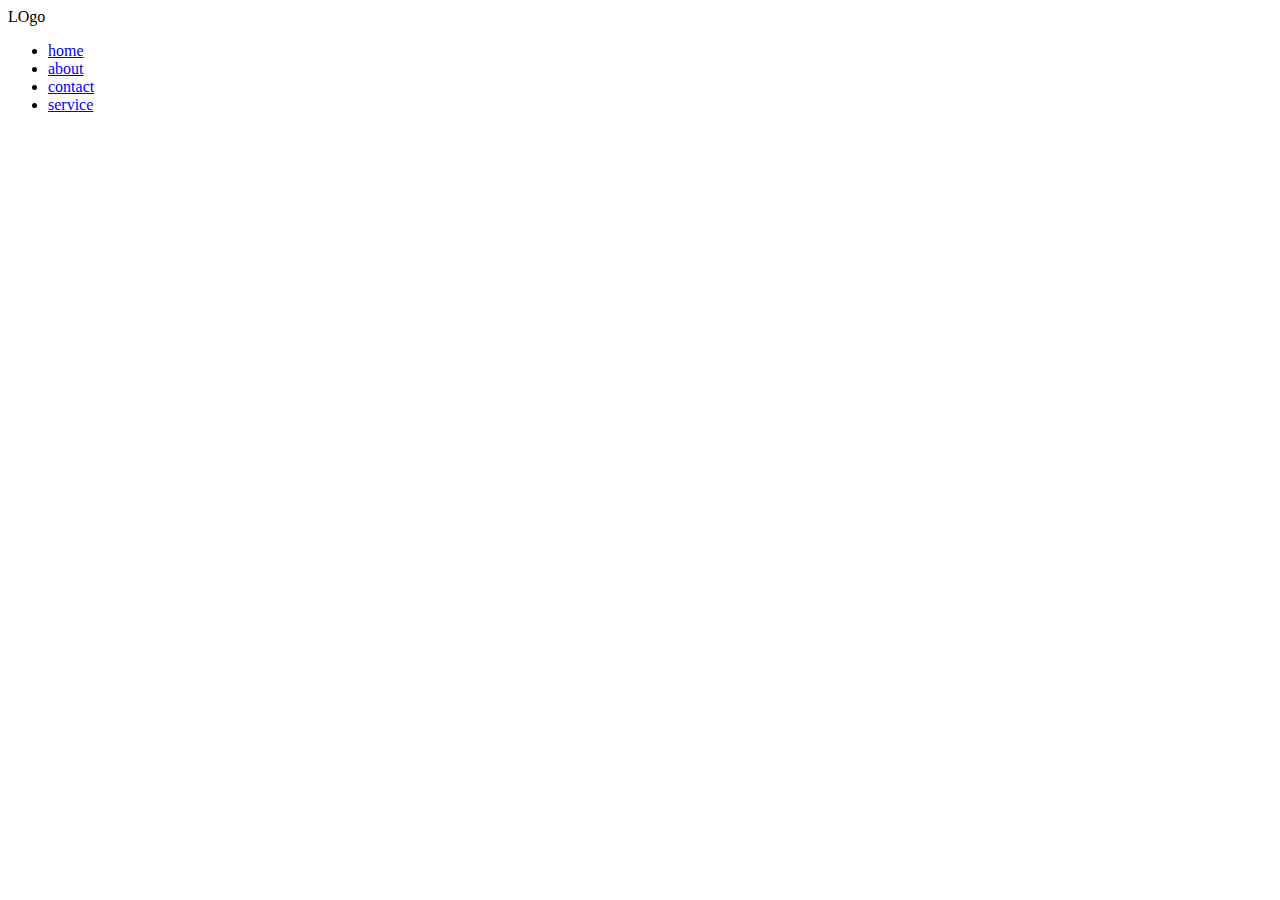
==== index.html @ 2bd0c589 "Add files via upload" ====
<!DOCTYPE html>
<html lang="en">
<head>
    <meta charset="UTF-8">
    <meta http-equiv="X-UA-Compatible" content="IE=edge">
    <meta name="viewport" content="width=device-width, initial-scale=1.0">
    <title>Document</title>
    <link rel="stylesheet" href="css/style.css">
</head>
<body>
    <div class="logo"> LOgo
        <div class="nav">
            <ul>
                <li><a href="#">home</a></li>
                <li><a href="#">about</a></li>
                <li><a href="#">contact</a></li>
                <li><a href="#">service</a></li>
            </ul>
        </div>
    </div>
</body>
</html>
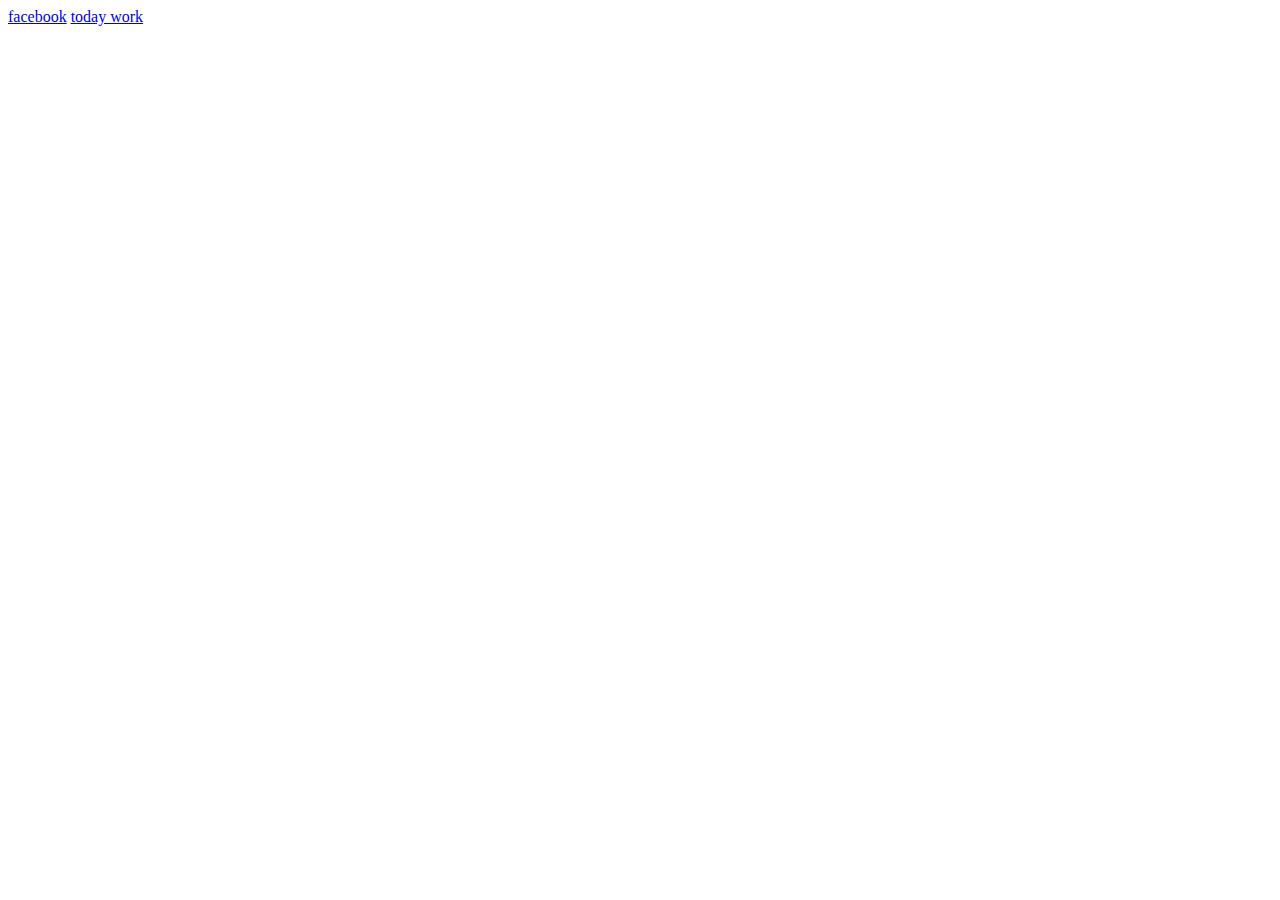
==== commit 17fff75d: "Add files via upload" ====
--- a/index.html
+++ b/index.html
@@ -1,3 +1,4 @@
+
 <!DOCTYPE html>
 <html lang="en">
 <head>
@@ -5,18 +6,9 @@
     <meta http-equiv="X-UA-Compatible" content="IE=edge">
     <meta name="viewport" content="width=device-width, initial-scale=1.0">
     <title>Document</title>
-    <link rel="stylesheet" href="css/style.css">
 </head>
 <body>
-    <div class="logo"> LOgo
-        <div class="nav">
-            <ul>
-                <li><a href="#">home</a></li>
-                <li><a href="#">about</a></li>
-                <li><a href="#">contact</a></li>
-                <li><a href="#">service</a></li>
-            </ul>
-        </div>
-    </div>
+    <a href="facebook.html"> facebook</a>
+    <a href="today.html"> today work</a>
 </body>
 </html>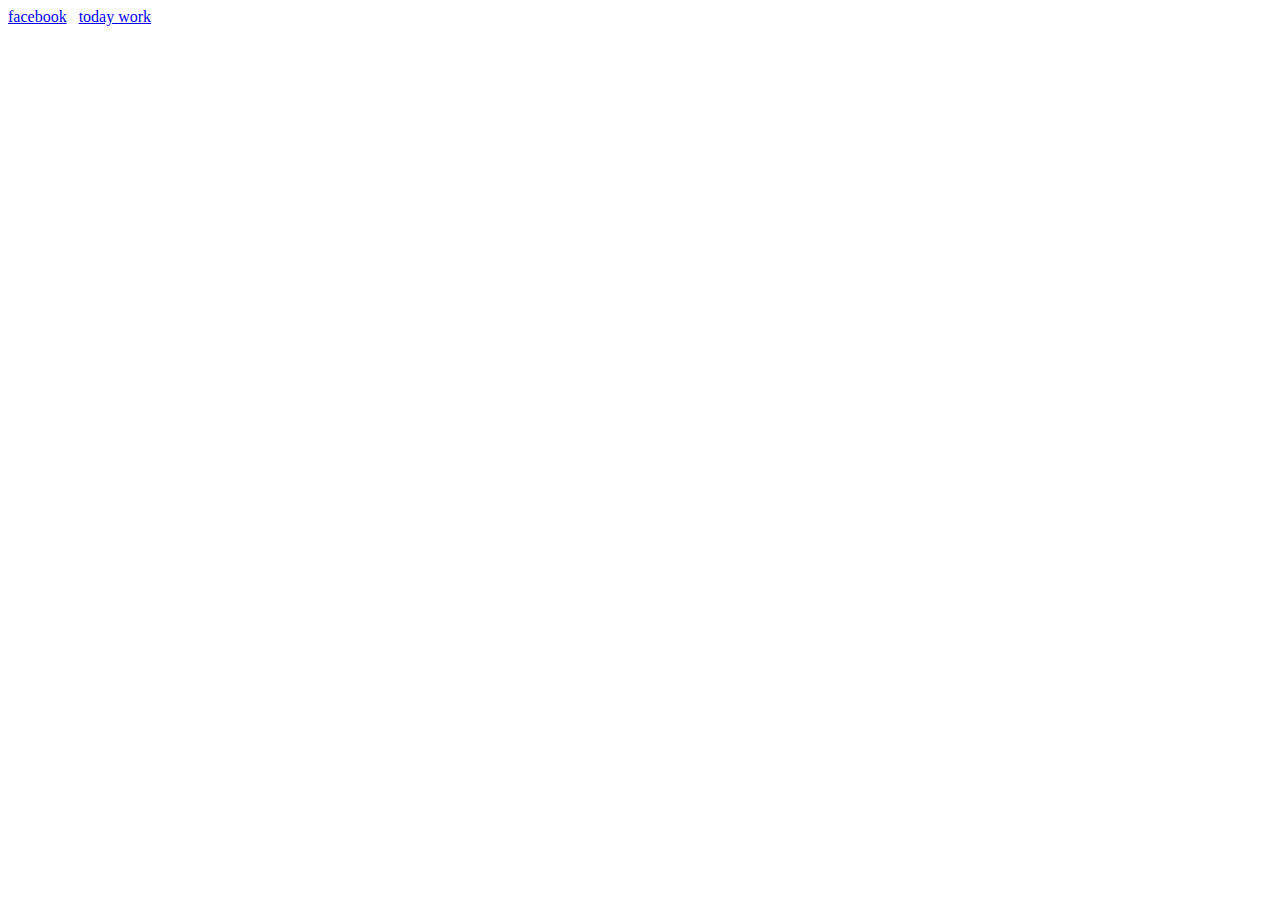
==== commit 3dbbe12f: "Update index.html" ====
--- a/index.html
+++ b/index.html
@@ -8,7 +8,7 @@
     <title>Document</title>
 </head>
 <body>
-    <a href="facebook.html"> facebook</a>
-    <a href="today.html"> today work</a>
+    <a href="facebook.html"> facebook</a> &nbsp
+    <a href="today.html"> today work</a> &nbsp
 </body>
-</html>+</html>
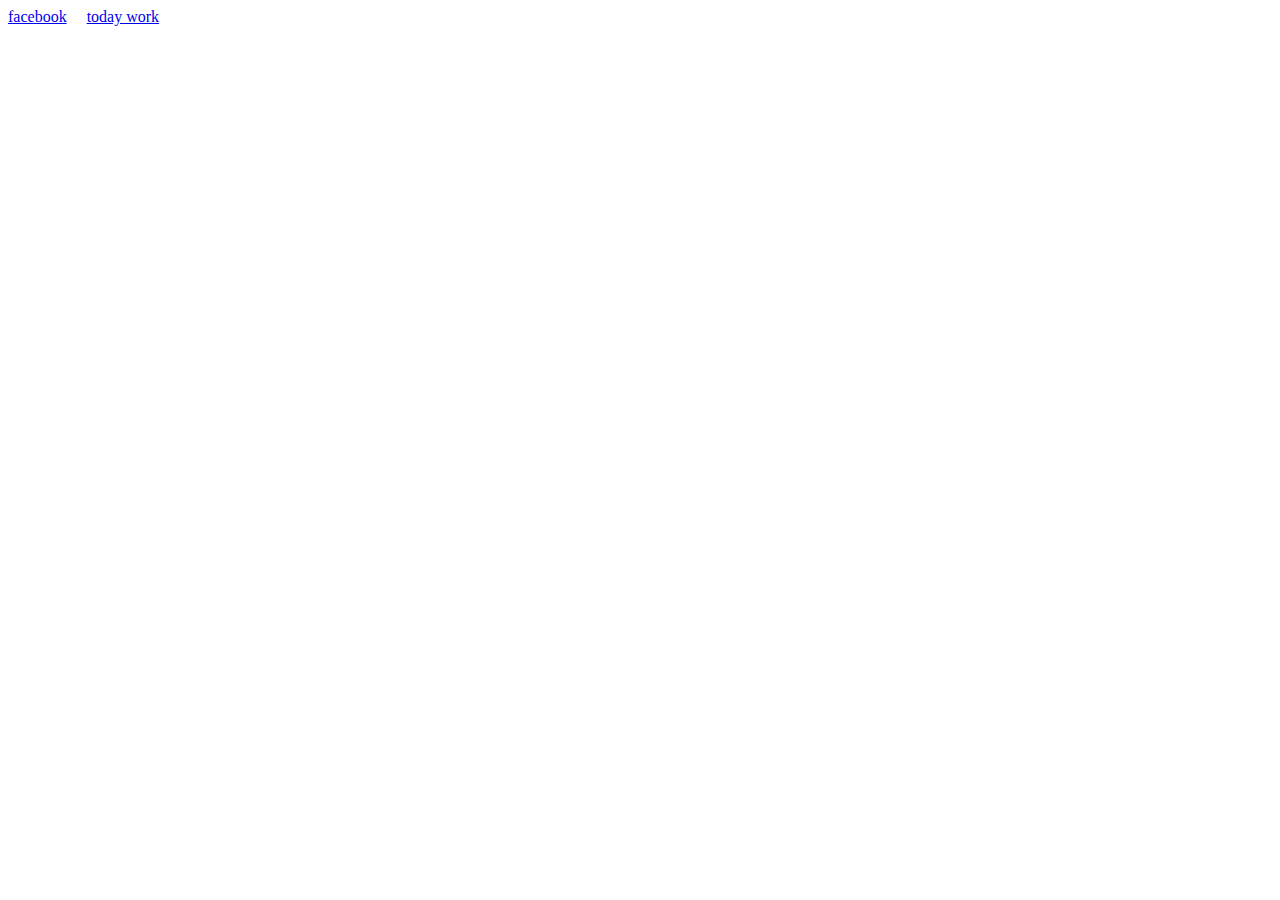
==== commit 1634e671: "Update index.html" ====
--- a/index.html
+++ b/index.html
@@ -8,7 +8,7 @@
     <title>Document</title>
 </head>
 <body>
-    <a href="facebook.html"> facebook</a> &nbsp
-    <a href="today.html"> today work</a> &nbsp
+    <a href="facebook.html"> facebook</a> &nbsp  &nbsp
+    <a href="today.html"> today work</a> &nbsp  &nbsp
 </body>
 </html>
